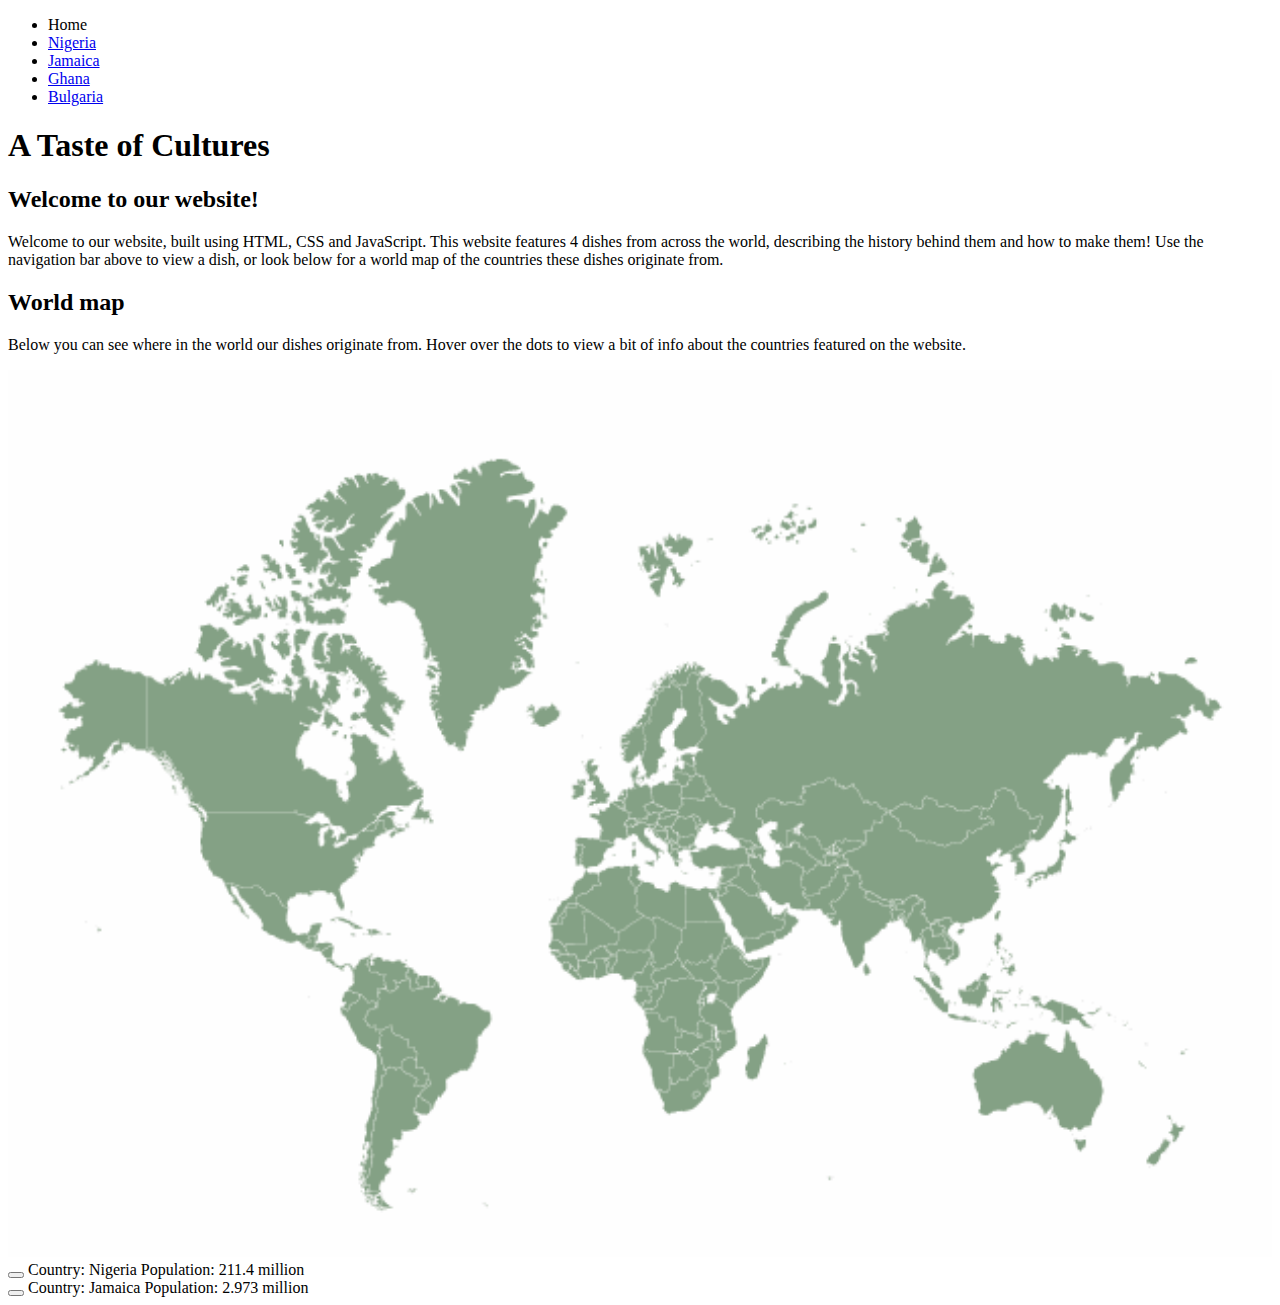
==== index.html @ 03fb0d81 "Update index.html" ====
<!DOCTYPE html>
<html lang="en">
<head>
    <meta charset="UTF-8">
    <meta http-equiv="X-UA-Compatible" content="IE=edge">
    <meta name="viewport" content="width=device-width, initial-scale=1.0">
    <link rel="preconnect" href="https://fonts.googleapis.com">
    <link rel="preconnect" href="https://fonts.gstatic.com" crossorigin>
    <link href="https://fonts.googleapis.com/css2?family=Raleway&display=swap" rel="stylesheet">
    <link href="https://fonts.googleapis.com/css2?family=Lora&display=swap" rel="stylesheet">
    <link rel="stylesheet" href="./style.css">
    <title>Map</title>
</head>
<body>


    <navbar>
        <ul id="navigation">
            <li id="home" class="active">Home</a></li>
            <li id="nigeria_option"><a href="taste of culture nigeria">Nigeria</a></li>
            <li id="jamaica_option"><a href="Jamaica.html">Jamaica</a></li>
            <li id="ghana_option"><a href="akuaPage.html">Ghana</a></li>
            <li id="country4_option"><a href="Taste of Bulgaria.html">Bulgaria</a></li>
        </ul>
    </navbar>
    <p class="longDivider"></p>
    <h1 class="websiteNameBar">A Taste of Cultures</h1>
    <p id="seperator"></p>
    <div id="home_welcome">
    <h2>Welcome to our website!</h2>
    <p>Welcome to our website, built using HTML, CSS and JavaScript. This website features 4 dishes from across the world, describing the history behind them and how to make them! Use the navigation bar above to view a dish, or look below for a world map of the countries these dishes originate from.</p>
    </div>
    <div id="home_map">
    <h2>World map</h2>
    <p>Below you can see where in the world our dishes originate from. Hover over the dots to view a bit of info about the countries featured on the website.</p>
    <div class="world_map">
        <img src="./home_image/world_map.png" alt="World map" style="width:100%">

        <div class="tooltip_nigeria">
        <button id="nigeria"></button>
        <span class="tooltiptext_nigeria">Country: Nigeria Population: 211.4 million</span>
    </div>

        <div class="tooltip_jamaica">
        <button id="jamaica"></button>
        <span class="tooltiptext_jamaica">Country: Jamaica Population: 2.973 million </span>
    </div>
      </div>

    </div>

    
</body>
</html>
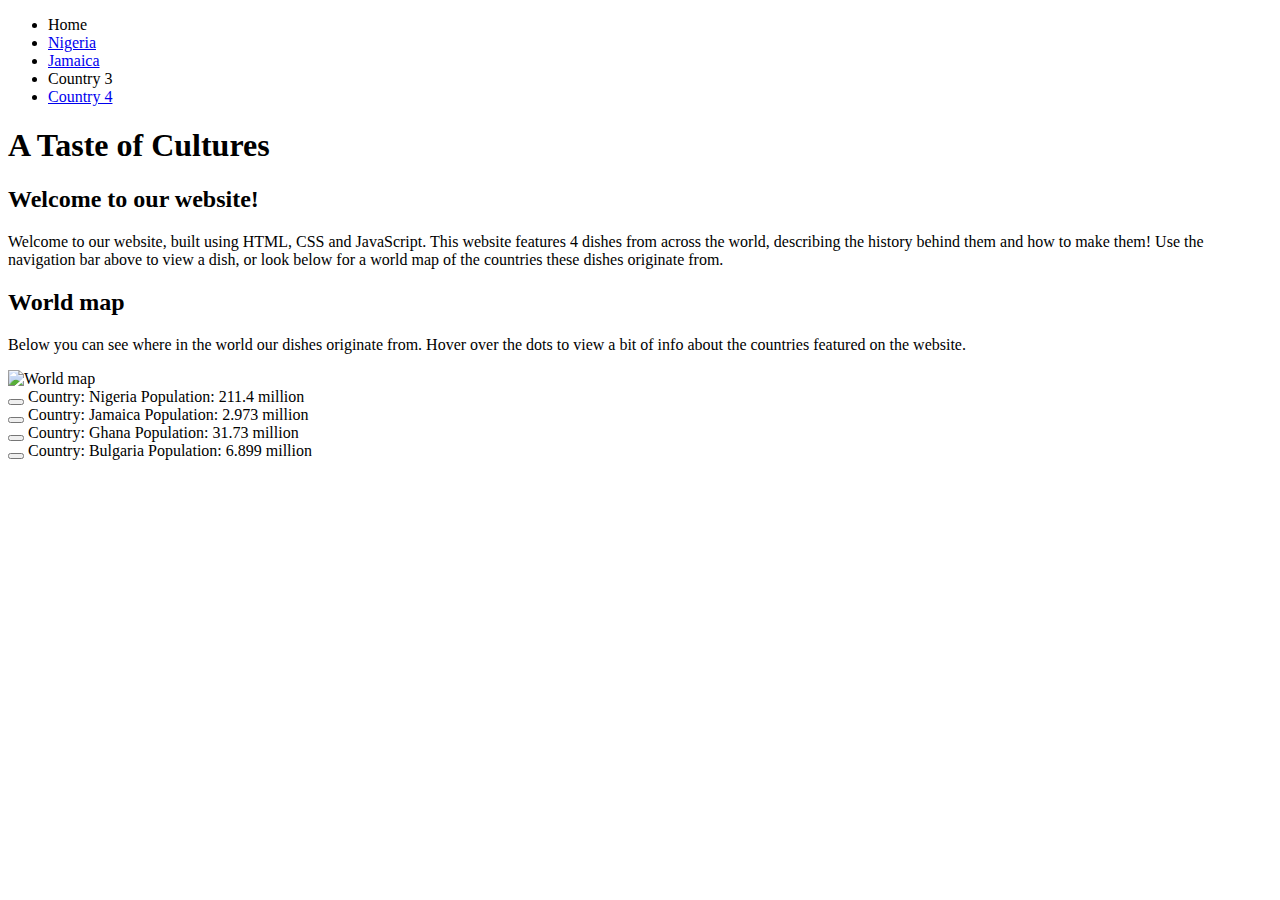
==== commit bdf9d9df: "Update index.html" ====
--- a/index.html
+++ b/index.html
@@ -17,10 +17,10 @@
     <navbar>
         <ul id="navigation">
             <li id="home" class="active">Home</a></li>
-            <li id="nigeria_option"><a href="taste of culture nigeria">Nigeria</a></li>
+            <li id="nigeria_option"><a href="video.html">Nigeria</a></li>
             <li id="jamaica_option"><a href="Jamaica.html">Jamaica</a></li>
-            <li id="ghana_option"><a href="akuaPage.html">Ghana</a></li>
-            <li id="country4_option"><a href="Taste of Bulgaria.html">Bulgaria</a></li>
+            <li id="country3_option">Country 3</li>
+            <li id="country4_option"><a href="anim.html">Country 4</a></li>
         </ul>
     </navbar>
     <p class="longDivider"></p>
@@ -33,19 +33,32 @@
     <div id="home_map">
     <h2>World map</h2>
     <p>Below you can see where in the world our dishes originate from. Hover over the dots to view a bit of info about the countries featured on the website.</p>
+    <div id="map_container">
     <div class="world_map">
-        <img src="./home_image/world_map.png" alt="World map" style="width:100%">
+        <img src="world_map.png" alt="World map" style="width:100%">
 
         <div class="tooltip_nigeria">
-        <button id="nigeria"></button>
-        <span class="tooltiptext_nigeria">Country: Nigeria Population: 211.4 million</span>
-    </div>
+            <button id="nigeria"></button>
+            <span class="tooltiptext_nigeria">Country: Nigeria Population: 211.4 million</span>
+        </div>
 
         <div class="tooltip_jamaica">
-        <button id="jamaica"></button>
-        <span class="tooltiptext_jamaica">Country: Jamaica Population: 2.973 million </span>
+            <button id="jamaica"></button>
+            <span class="tooltiptext_jamaica">Country: Jamaica Population: 2.973 million</span>
+        </div>
+
+        <div class="tooltip_ghana">
+            <button id="ghana"></button>
+            <span class="tooltiptext_ghana">Country: Ghana Population: 31.73 million</span>
+        </div>
+
+        <div class="tooltip_bulgaria">
+            <button id="bulgaria"></button>
+            <span class="tooltiptext_bulgaria">Country: Bulgaria Population: 6.899 million</span>
+        </div>
+    
+      </div>
     </div>
-      </div>
 
     </div>
 
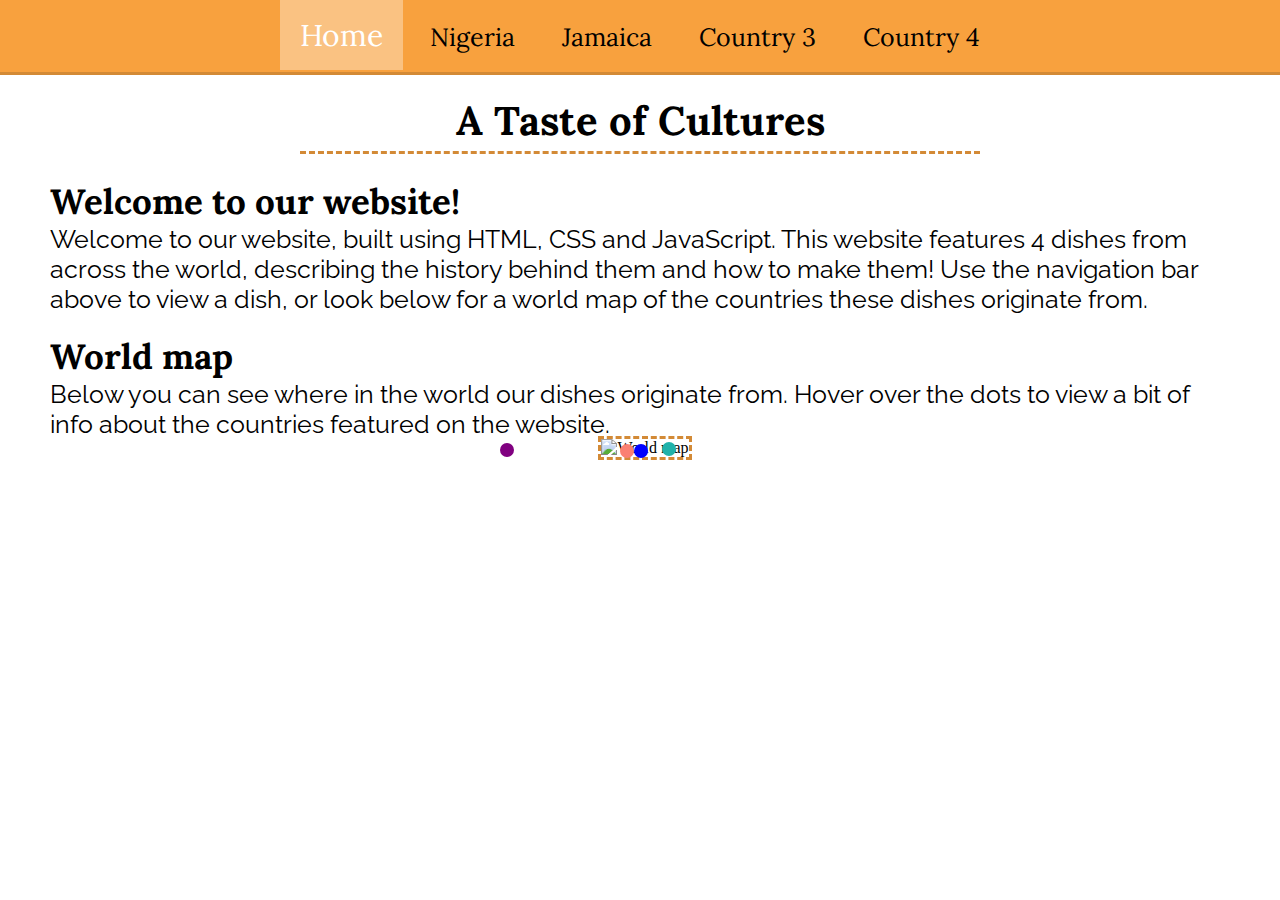
==== commit efb8c968: "Update index.html" ====
--- a/index.html
+++ b/index.html
@@ -35,7 +35,7 @@
     <p>Below you can see where in the world our dishes originate from. Hover over the dots to view a bit of info about the countries featured on the website.</p>
     <div id="map_container">
     <div class="world_map">
-        <img src="world_map.png" alt="World map" style="width:100%">
+        <img src="./world_map.png" alt="World map" style="width:100%">
 
         <div class="tooltip_nigeria">
             <button id="nigeria"></button>
--- a/style.css
+++ b/style.css
@@ -0,0 +1,323 @@
+* {
+  margin: 0;
+}
+
+.world_map {
+    position: relative;
+    text-align: center;
+    width: 100%;
+    max-width: 600px;
+  }
+  
+  .world_map img {
+    width: 100%;
+    height: auto;
+    outline: dashed;
+    outline-color: #d38a36;
+    
+  }
+/* NIGERIA WORLD MAP */
+  .world_map #nigeria {
+    
+    position: absolute;
+    top: 66%;
+    left: 49.3%;
+    transform: translate(-50%, -50%);
+    -ms-transform: translate(-50%, -50%);
+
+    border-radius: 20px;
+    background-color: blue;
+
+    padding: 7px 7px;
+    border: none;
+    cursor: pointer;
+
+  }
+  .tooltip_nigeria .tooltiptext_nigeria{
+    visibility: hidden;
+    width: 180px;
+    background-color: #3C787E;
+    color: #fff;
+    text-align: center;
+    border-radius: 6px;
+    padding: 5px 0;
+    position: absolute;
+    z-index: 1;
+    top: 68%;
+    left: 49.3%;
+    margin-left: -90px;
+  }
+  .tooltip_nigeria .tooltiptext_nigeria::after {
+  content: "";
+  position: absolute;
+  bottom: 100%;
+  left: 50%;
+  margin-left: -5px;
+  border-width: 5px;
+  border-style: solid;
+  border-color: transparent transparent #3C787E transparent;
+  }
+  
+  .tooltip_nigeria:hover .tooltiptext_nigeria {
+  visibility: visible;
+  }
+
+
+
+/* JAMAICA WORLD MAP */
+  .world_map #jamaica {
+    
+    position: absolute;
+    top: 61.3%;
+    left: 27%;
+    transform: translate(-50%, -50%);
+    -ms-transform: translate(-50%, -50%);
+
+    border-radius: 20px;
+    background-color: purple;
+
+    padding: 7px 7px;
+    border: none;
+    cursor: pointer;
+
+  }
+
+
+  .tooltip_jamaica .tooltiptext_jamaica {
+    visibility: hidden;
+    width: 180px;
+    background-color: #3C787E;
+    color: #fff;
+    text-align: center;
+    border-radius: 6px;
+    padding: 5px 0;
+    position: absolute;
+    z-index: 1;
+    top: 63%;
+    left: 27%;
+    margin-left: -90px;
+  }
+  .tooltip_jamaica .tooltiptext_jamaica::after {
+  content: "";
+  position: absolute;
+  bottom: 100%;
+  left: 50%;
+  margin-left: -5px;
+  border-width: 5px;
+  border-style: solid;
+  border-color: transparent transparent #3C787E transparent;
+}
+
+.tooltip_jamaica:hover .tooltiptext_jamaica {
+  visibility: visible;
+}
+
+
+/* GHANA WORLD MAP */
+.world_map #ghana {
+    
+  position: absolute;
+  top: 65.5%;
+  left: 47%;
+  transform: translate(-50%, -50%);
+  -ms-transform: translate(-50%, -50%);
+
+  border-radius: 20px;
+  background-color:salmon;
+
+  padding: 7px 7px;
+  border: none;
+  cursor: pointer;
+
+}
+
+
+.tooltip_ghana .tooltiptext_ghana {
+  visibility: hidden;
+  width: 180px;
+  background-color: #3C787E;
+  color: #fff;
+  text-align: center;
+  border-radius: 6px;
+  padding: 5px 0;
+  position: absolute;
+  z-index: 1;
+  top: 67.5%;
+  left: 47%;
+  margin-left: -90px;
+}
+.tooltip_ghana .tooltiptext_ghana::after {
+content: "";
+position: absolute;
+bottom: 100%;
+left: 50%;
+margin-left: -5px;
+border-width: 5px;
+border-style: solid;
+border-color: transparent transparent #3C787E transparent;
+}
+
+.tooltip_ghana:hover .tooltiptext_ghana {
+visibility: visible;
+}
+
+/* WORLD MAP BULGARIA */
+.world_map #bulgaria {
+    
+  position: absolute;
+  top: 53%;
+  left: 54%;
+  transform: translate(-50%, -50%);
+  -ms-transform: translate(-50%, -50%);
+
+  border-radius: 20px;
+  background-color:lightseagreen;
+
+  padding: 7px 7px;
+  border: none;
+  cursor: pointer;
+
+}
+
+
+.tooltip_bulgaria .tooltiptext_bulgaria {
+  visibility: hidden;
+  width: 180px;
+  background-color: #3C787E;
+  color: #fff;
+  text-align: center;
+  border-radius: 6px;
+  padding: 5px 0;
+  position: absolute;
+  z-index: 1;
+  top: 55%;
+  left: 54%;
+  margin-left: -90px;
+}
+.tooltip_bulgaria .tooltiptext_bulgaria::after {
+content: "";
+position: absolute;
+bottom: 100%;
+left: 50%;
+margin-left: -5px;
+border-width: 5px;
+border-style: solid;
+border-color: transparent transparent #3C787E transparent;
+}
+
+.tooltip_bulgaria:hover .tooltiptext_bulgaria {
+visibility: visible;
+}
+  
+#navigation {
+    
+    list-style-type:none;
+    font-family: 'Lora', serif;
+    font-size: 25px;
+    margin: 0;
+    padding: 0;
+    background-color:#F8A13E;
+    width: 100%;
+    line-height: 70px;
+    text-align: center;
+    
+}
+
+.websiteNameBar{
+  padding-top: 20px;
+  font-family: 'Lora', serif;
+  font-size: 40px;
+  text-align: center;
+}
+.longDivider {
+  flex-grow: 1;
+  border-top: 3px solid #d38a36;
+  margin: 0px;
+
+}
+navbar li{
+  display: inline-block;
+  padding-left: 20px;
+  padding-right: 20px;
+
+}
+navbar a:link{
+  color: black;
+  text-decoration: none;
+}
+navbar a:visited{
+  color: black;
+  text-decoration: none;
+}
+navbar a:hover{
+  color: black;
+  text-decoration: none;
+}
+navbar a:active{
+  color:black;
+  text-decoration: none;
+}
+
+navbar li{
+  border:none;
+  position: relative;
+}
+navbar li:hover{
+  border: none;
+}
+
+.active{
+color:white;
+font: bold;
+font-size: 30px;
+background-color: #fac282;
+
+}
+
+navbar li::after{
+  content: '';
+  position: absolute;
+  width: 0px;
+  height: 5px;
+  left: 50%;
+  bottom:0;
+  background-color:#91CB3E ;
+  transition: all ease-in-out .2s;
+
+}  
+navbar li:hover::after{
+  width: 100%;
+  left: 0;
+}
+#home_welcome, #home_map{
+  padding-left: 50px;
+  padding-right: 50px;
+}
+#home_welcome h2{
+  padding-top: 20px;
+  font-family: 'Lora', serif;
+  font-size: 35px;
+}
+
+ #map_container{
+  padding-left: 25%;
+}
+#home_map h2{
+  padding-top: 20px;
+  font-family: 'Lora', serif;
+  font-size: 35px;
+}
+
+#home_welcome, #home_map p{
+  font-family: 'Raleway', sans-serif;
+  font-size: 25px;
+}
+#seperator{
+  flex-grow: 1;
+  border-bottom: 3px dashed #d38a36;
+  margin: 5px;
+  margin-left: 300px;
+  margin-right: 300px;
+
+}
+
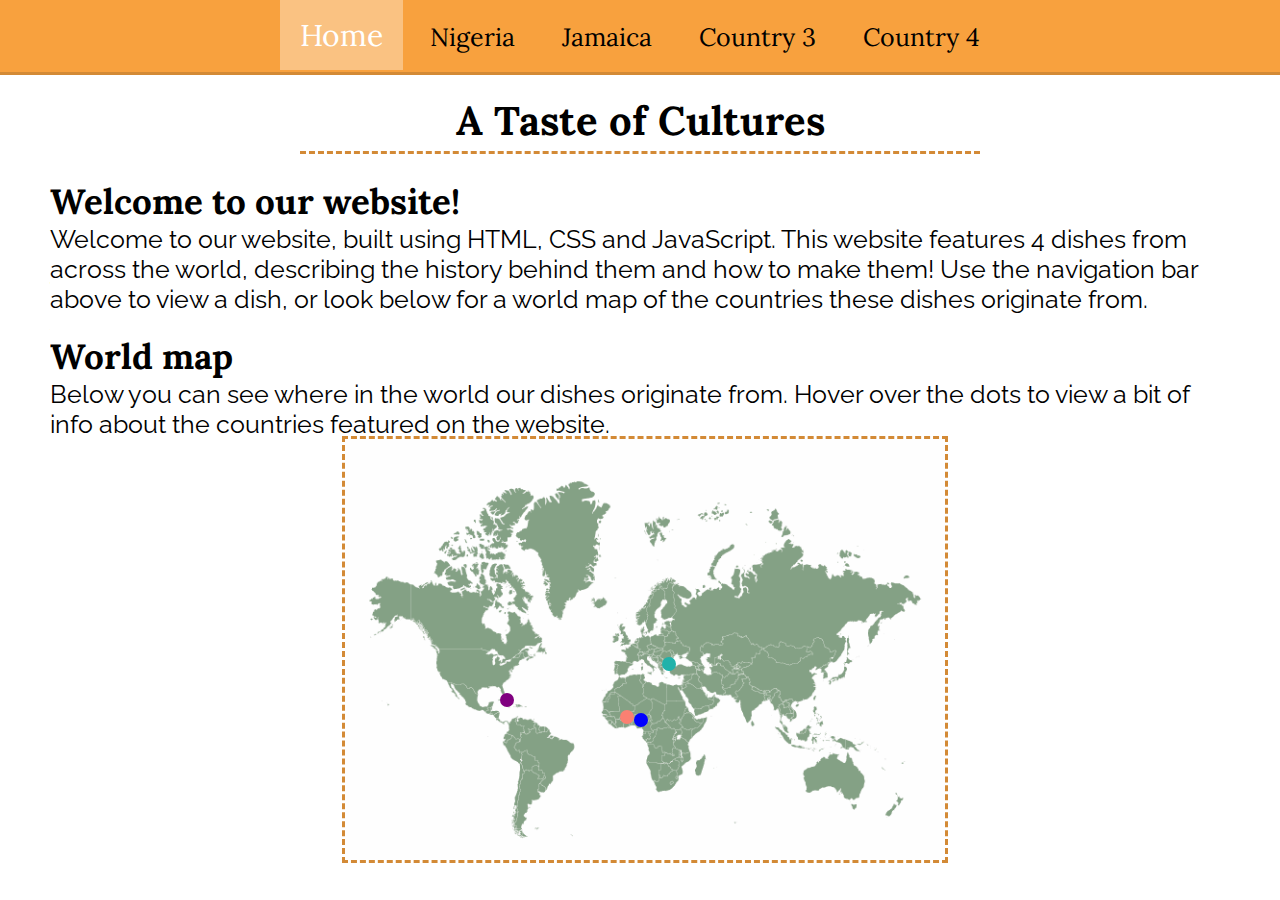
==== commit 3af9d25d: "Update index.html" ====
--- a/index.html
+++ b/index.html
@@ -35,7 +35,7 @@
     <p>Below you can see where in the world our dishes originate from. Hover over the dots to view a bit of info about the countries featured on the website.</p>
     <div id="map_container">
     <div class="world_map">
-        <img src="./world_map.png" alt="World map" style="width:100%">
+        <img src="./home_image/world_map.png" alt="World map" style="width:100%">
 
         <div class="tooltip_nigeria">
             <button id="nigeria"></button>
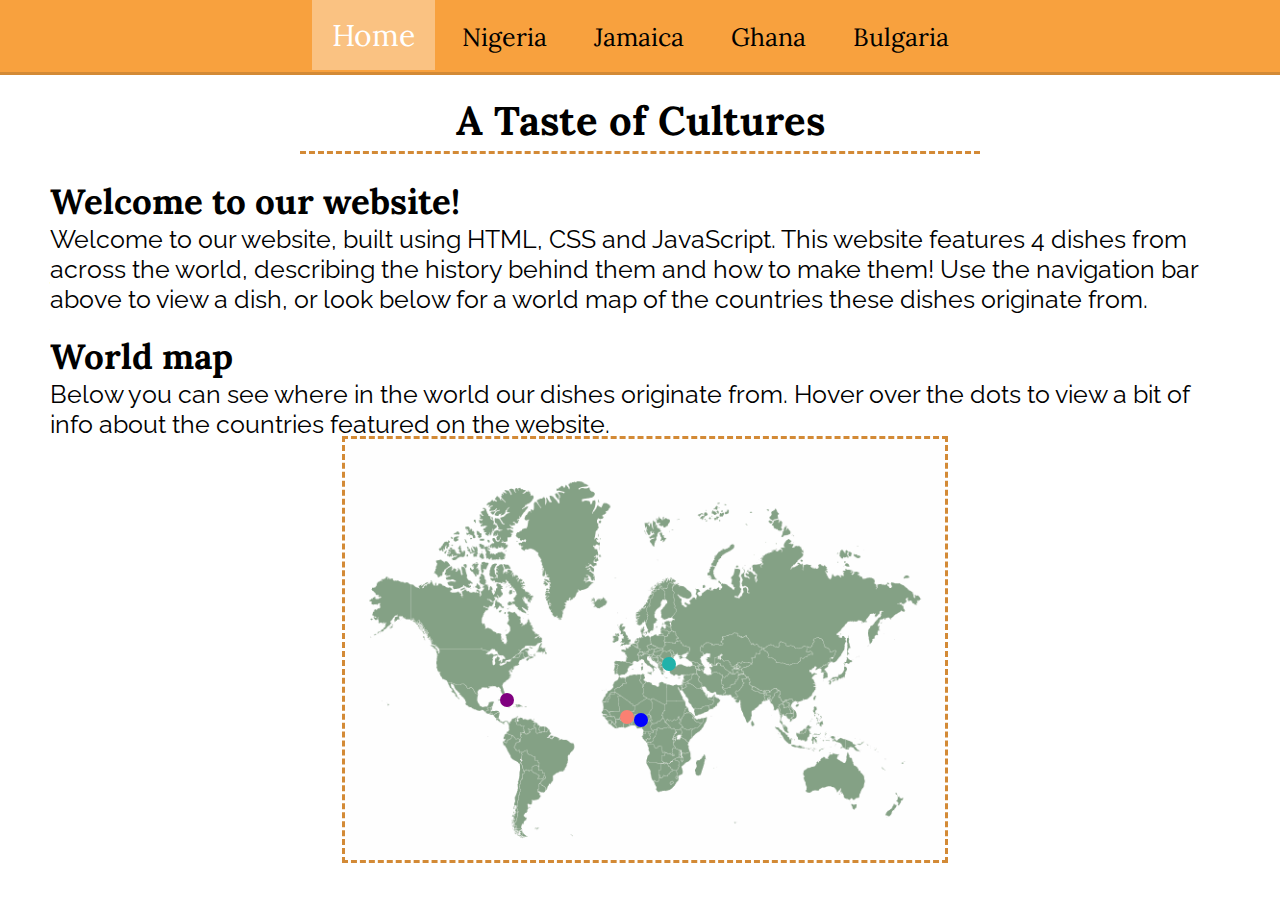
==== commit d015bd50: "Update index.html" ====
--- a/index.html
+++ b/index.html
@@ -17,10 +17,10 @@
     <navbar>
         <ul id="navigation">
             <li id="home" class="active">Home</a></li>
-            <li id="nigeria_option"><a href="video.html">Nigeria</a></li>
+            <li id="nigeria_option"><a href="taste of nigeria.html">Nigeria</a></li>
             <li id="jamaica_option"><a href="Jamaica.html">Jamaica</a></li>
-            <li id="country3_option">Country 3</li>
-            <li id="country4_option"><a href="anim.html">Country 4</a></li>
+            <li id="country3_option"><a href="akuaPage.html">Ghana</li>
+            <li id="country4_option"><a href="Taste of Bulgaria.html">Bulgaria</a></li>
         </ul>
     </navbar>
     <p class="longDivider"></p>
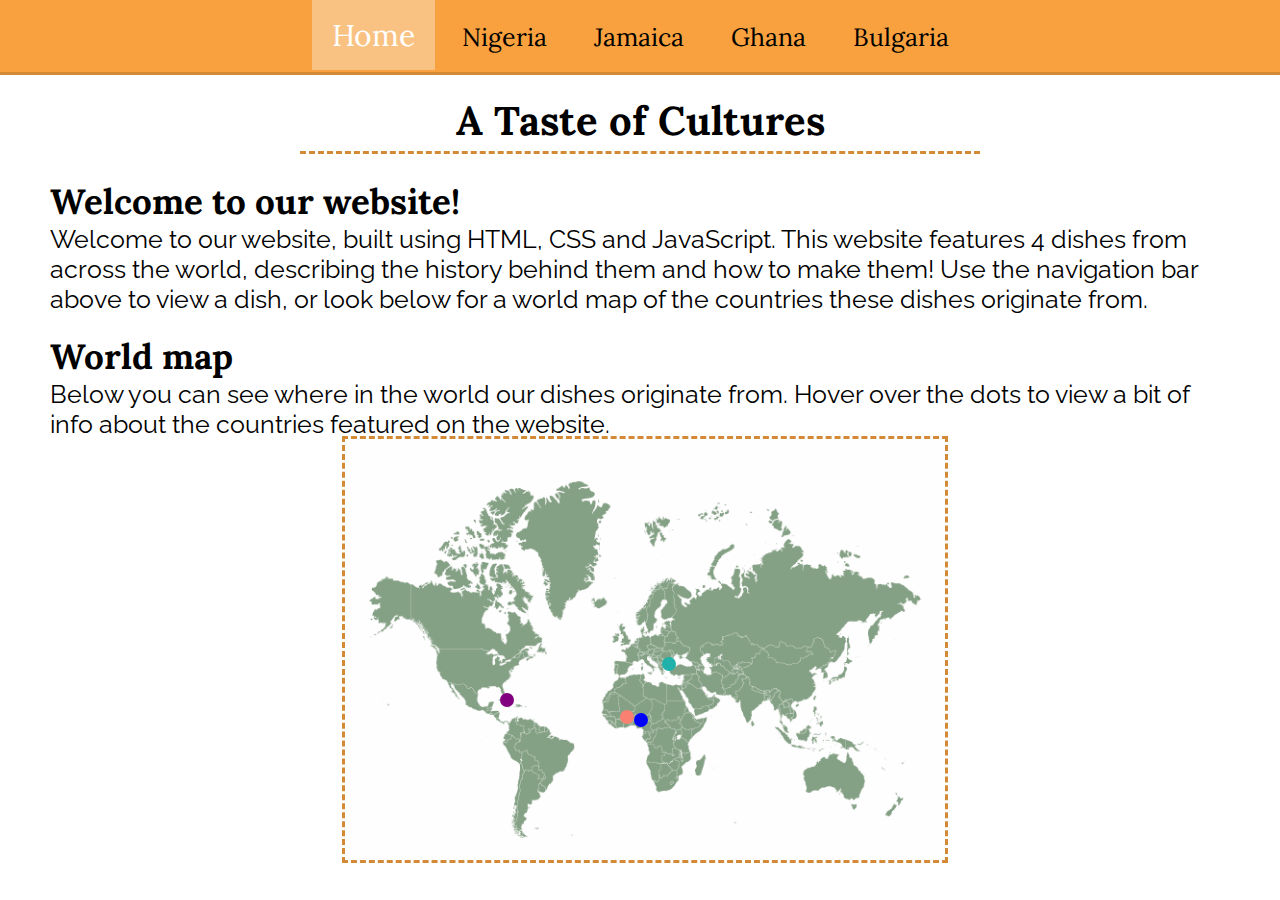
==== commit 14cce3f6: "Update index.html" ====
--- a/index.html
+++ b/index.html
@@ -8,7 +8,7 @@
     <link rel="preconnect" href="https://fonts.gstatic.com" crossorigin>
     <link href="https://fonts.googleapis.com/css2?family=Raleway&display=swap" rel="stylesheet">
     <link href="https://fonts.googleapis.com/css2?family=Lora&display=swap" rel="stylesheet">
-    <link rel="stylesheet" href="./style.css">
+    <link rel="stylesheet" href="./style_home.css">
     <title>Map</title>
 </head>
 <body>
--- a/style_home.css
+++ b/style_home.css
@@ -0,0 +1,323 @@
+* {
+  margin: 0;
+}
+
+.world_map {
+    position: relative;
+    text-align: center;
+    width: 100%;
+    max-width: 600px;
+  }
+  
+  .world_map img {
+    width: 100%;
+    height: auto;
+    outline: dashed;
+    outline-color: #d38a36;
+    
+  }
+/* NIGERIA WORLD MAP */
+  .world_map #nigeria {
+    
+    position: absolute;
+    top: 66%;
+    left: 49.3%;
+    transform: translate(-50%, -50%);
+    -ms-transform: translate(-50%, -50%);
+
+    border-radius: 20px;
+    background-color: blue;
+
+    padding: 7px 7px;
+    border: none;
+    cursor: pointer;
+
+  }
+  .tooltip_nigeria .tooltiptext_nigeria{
+    visibility: hidden;
+    width: 180px;
+    background-color: #3C787E;
+    color: #fff;
+    text-align: center;
+    border-radius: 6px;
+    padding: 5px 0;
+    position: absolute;
+    z-index: 1;
+    top: 68%;
+    left: 49.3%;
+    margin-left: -90px;
+  }
+  .tooltip_nigeria .tooltiptext_nigeria::after {
+  content: "";
+  position: absolute;
+  bottom: 100%;
+  left: 50%;
+  margin-left: -5px;
+  border-width: 5px;
+  border-style: solid;
+  border-color: transparent transparent #3C787E transparent;
+  }
+  
+  .tooltip_nigeria:hover .tooltiptext_nigeria {
+  visibility: visible;
+  }
+
+
+
+/* JAMAICA WORLD MAP */
+  .world_map #jamaica {
+    
+    position: absolute;
+    top: 61.3%;
+    left: 27%;
+    transform: translate(-50%, -50%);
+    -ms-transform: translate(-50%, -50%);
+
+    border-radius: 20px;
+    background-color: purple;
+
+    padding: 7px 7px;
+    border: none;
+    cursor: pointer;
+
+  }
+
+
+  .tooltip_jamaica .tooltiptext_jamaica {
+    visibility: hidden;
+    width: 180px;
+    background-color: #3C787E;
+    color: #fff;
+    text-align: center;
+    border-radius: 6px;
+    padding: 5px 0;
+    position: absolute;
+    z-index: 1;
+    top: 63%;
+    left: 27%;
+    margin-left: -90px;
+  }
+  .tooltip_jamaica .tooltiptext_jamaica::after {
+  content: "";
+  position: absolute;
+  bottom: 100%;
+  left: 50%;
+  margin-left: -5px;
+  border-width: 5px;
+  border-style: solid;
+  border-color: transparent transparent #3C787E transparent;
+}
+
+.tooltip_jamaica:hover .tooltiptext_jamaica {
+  visibility: visible;
+}
+
+
+/* GHANA WORLD MAP */
+.world_map #ghana {
+    
+  position: absolute;
+  top: 65.5%;
+  left: 47%;
+  transform: translate(-50%, -50%);
+  -ms-transform: translate(-50%, -50%);
+
+  border-radius: 20px;
+  background-color:salmon;
+
+  padding: 7px 7px;
+  border: none;
+  cursor: pointer;
+
+}
+
+
+.tooltip_ghana .tooltiptext_ghana {
+  visibility: hidden;
+  width: 180px;
+  background-color: #3C787E;
+  color: #fff;
+  text-align: center;
+  border-radius: 6px;
+  padding: 5px 0;
+  position: absolute;
+  z-index: 1;
+  top: 67.5%;
+  left: 47%;
+  margin-left: -90px;
+}
+.tooltip_ghana .tooltiptext_ghana::after {
+content: "";
+position: absolute;
+bottom: 100%;
+left: 50%;
+margin-left: -5px;
+border-width: 5px;
+border-style: solid;
+border-color: transparent transparent #3C787E transparent;
+}
+
+.tooltip_ghana:hover .tooltiptext_ghana {
+visibility: visible;
+}
+
+/* WORLD MAP BULGARIA */
+.world_map #bulgaria {
+    
+  position: absolute;
+  top: 53%;
+  left: 54%;
+  transform: translate(-50%, -50%);
+  -ms-transform: translate(-50%, -50%);
+
+  border-radius: 20px;
+  background-color:lightseagreen;
+
+  padding: 7px 7px;
+  border: none;
+  cursor: pointer;
+
+}
+
+
+.tooltip_bulgaria .tooltiptext_bulgaria {
+  visibility: hidden;
+  width: 180px;
+  background-color: #3C787E;
+  color: #fff;
+  text-align: center;
+  border-radius: 6px;
+  padding: 5px 0;
+  position: absolute;
+  z-index: 1;
+  top: 55%;
+  left: 54%;
+  margin-left: -90px;
+}
+.tooltip_bulgaria .tooltiptext_bulgaria::after {
+content: "";
+position: absolute;
+bottom: 100%;
+left: 50%;
+margin-left: -5px;
+border-width: 5px;
+border-style: solid;
+border-color: transparent transparent #3C787E transparent;
+}
+
+.tooltip_bulgaria:hover .tooltiptext_bulgaria {
+visibility: visible;
+}
+  
+#navigation {
+    
+    list-style-type:none;
+    font-family: 'Lora', serif;
+    font-size: 25px;
+    margin: 0;
+    padding: 0;
+    background-color:#F8A13E;
+    width: 100%;
+    line-height: 70px;
+    text-align: center;
+    
+}
+
+.websiteNameBar{
+  padding-top: 20px;
+  font-family: 'Lora', serif;
+  font-size: 40px;
+  text-align: center;
+}
+.longDivider {
+  flex-grow: 1;
+  border-top: 3px solid #d38a36;
+  margin: 0px;
+
+}
+navbar li{
+  display: inline-block;
+  padding-left: 20px;
+  padding-right: 20px;
+
+}
+navbar a:link{
+  color: black;
+  text-decoration: none;
+}
+navbar a:visited{
+  color: black;
+  text-decoration: none;
+}
+navbar a:hover{
+  color: black;
+  text-decoration: none;
+}
+navbar a:active{
+  color:black;
+  text-decoration: none;
+}
+
+navbar li{
+  border:none;
+  position: relative;
+}
+navbar li:hover{
+  border: none;
+}
+
+.active{
+color:white;
+font: bold;
+font-size: 30px;
+background-color: #fac282;
+
+}
+
+navbar li::after{
+  content: '';
+  position: absolute;
+  width: 0px;
+  height: 5px;
+  left: 50%;
+  bottom:0;
+  background-color:#91CB3E ;
+  transition: all ease-in-out .2s;
+
+}  
+navbar li:hover::after{
+  width: 100%;
+  left: 0;
+}
+#home_welcome, #home_map{
+  padding-left: 50px;
+  padding-right: 50px;
+}
+#home_welcome h2{
+  padding-top: 20px;
+  font-family: 'Lora', serif;
+  font-size: 35px;
+}
+
+ #map_container{
+  padding-left: 25%;
+}
+#home_map h2{
+  padding-top: 20px;
+  font-family: 'Lora', serif;
+  font-size: 35px;
+}
+
+#home_welcome, #home_map p{
+  font-family: 'Raleway', sans-serif;
+  font-size: 25px;
+}
+#seperator{
+  flex-grow: 1;
+  border-bottom: 3px dashed #d38a36;
+  margin: 5px;
+  margin-left: 300px;
+  margin-right: 300px;
+
+}
+
